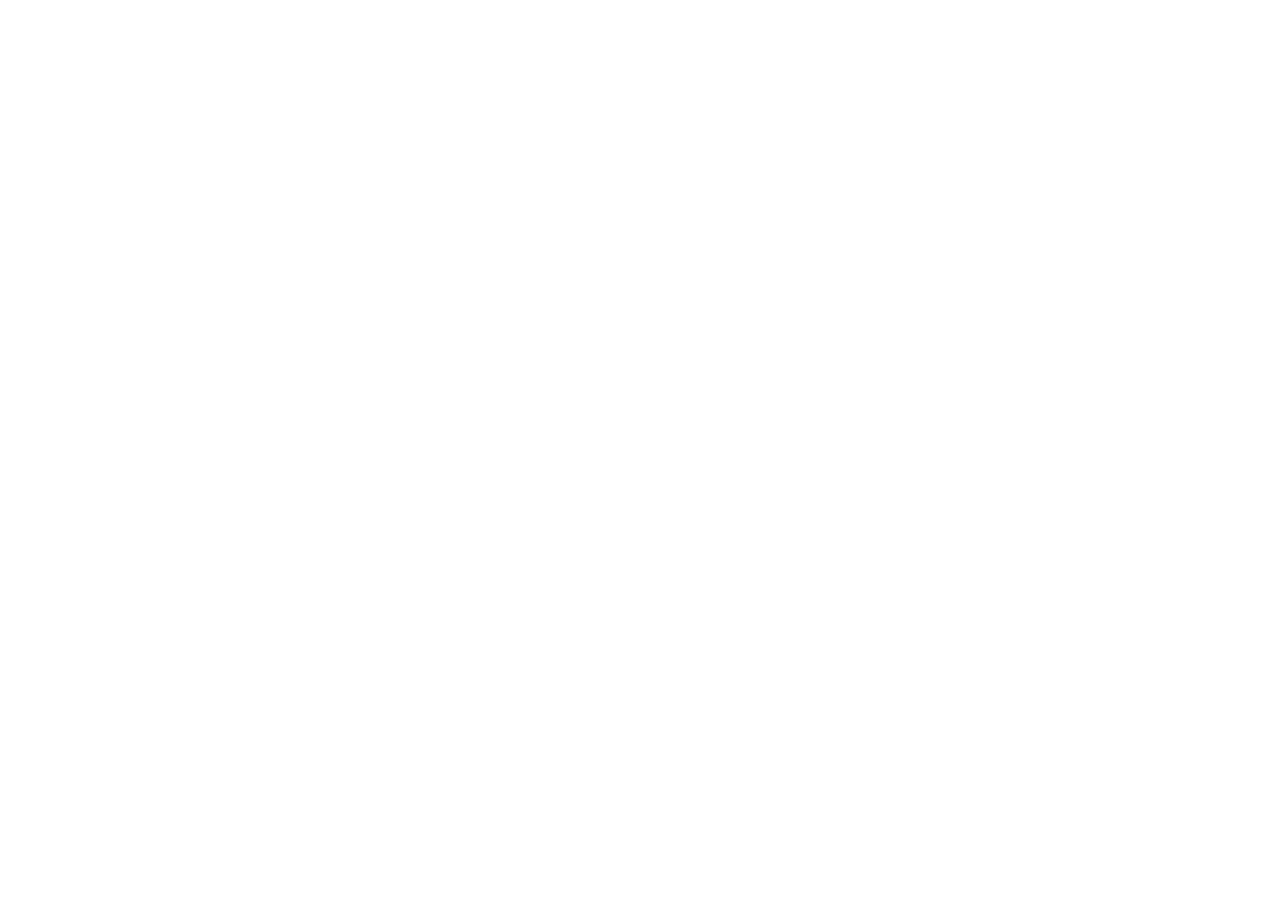
==== index.html @ 083254ec "Initial commit" ====
<!DOCTYPE html>
<html>  
    <head>
        <meta charset="utf-8">
        <title>Lab 09: The Employee Management Application</title>
        <script src="js/script.js"></script>
    </head>
    <body>
    
    </body>
</html>
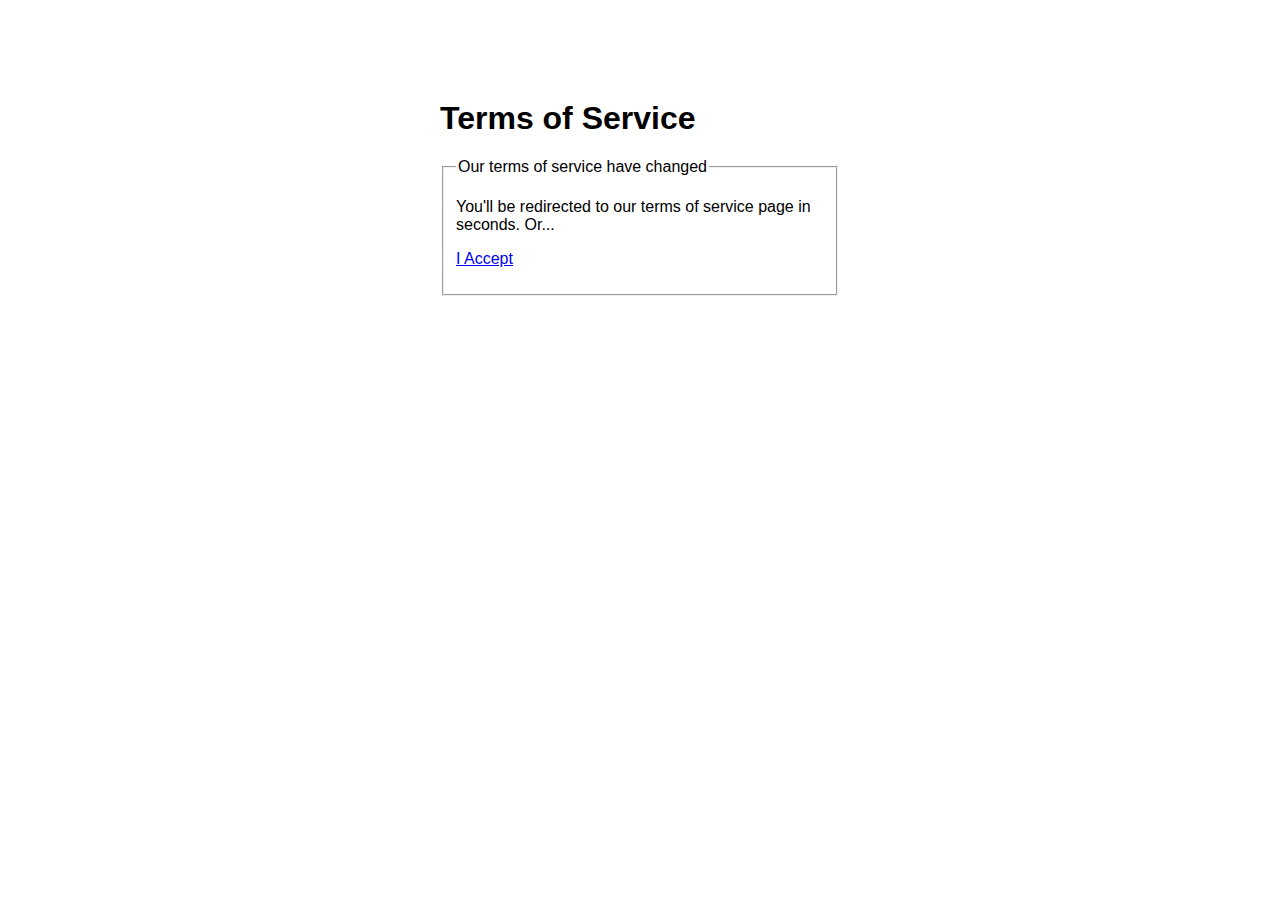
==== commit be1cc2bb: "updated lab and update to ES6" ====
--- a/index.html
+++ b/index.html
@@ -1,11 +1,17 @@
 <!DOCTYPE html>
-<html>  
-    <head>
-        <meta charset="utf-8">
-        <title>Lab 09: The Employee Management Application</title>
-        <script src="js/script.js"></script>
-    </head>
-    <body>
-    
-    </body>
+<html lang="en">
+<head>
+    <meta charset="UTF-8">
+    <title>Lab 09: Accept Terms of Service</title>
+    <link href="css/styles.css" rel="stylesheet">
+    <script src="js/script.js"></script>
+</head>
+<body>
+    <h1>Terms of Service</h1>
+    <fieldset><legend>Our terms of service have changed</legend>
+        <p>You'll be redirected to our terms of service page in <strong><span id="seconds"></span></strong> seconds. Or...</p>
+        <p><a href="javascript:;" id="accept">I Accept</a></p>
+        <p id="terms"></p>
+    </fieldset>
+</body>
 </html>--- a/css/styles.css
+++ b/css/styles.css
@@ -0,0 +1,5 @@
+body {
+    width: 400px;
+    margin: 100px auto;
+    font-family: sans-serif;
+}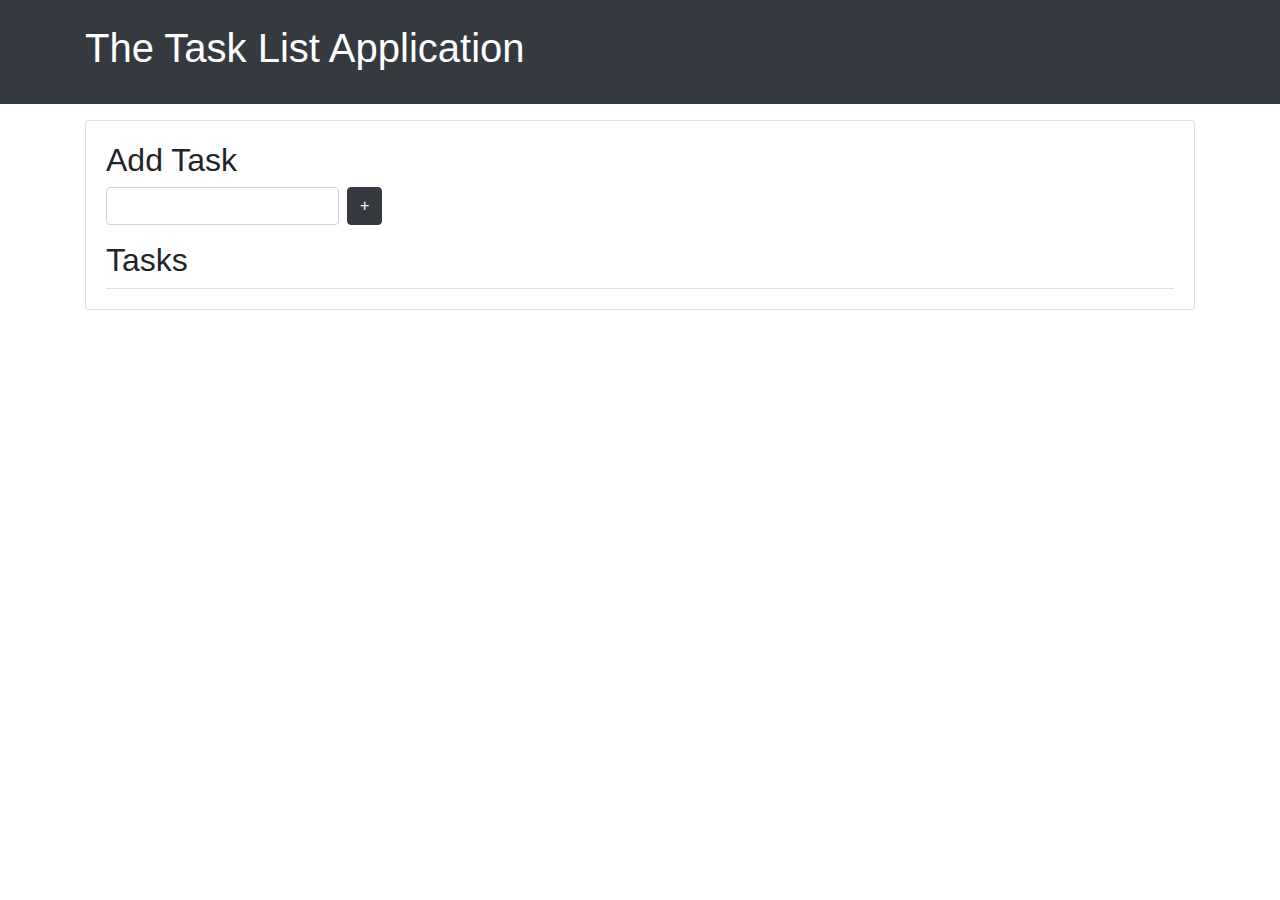
==== commit 597eb5b5: "Updated lab" ====
--- a/index.html
+++ b/index.html
@@ -2,16 +2,34 @@
 <html lang="en">
 <head>
     <meta charset="UTF-8">
-    <title>Lab 09: Accept Terms of Service</title>
-    <link href="css/styles.css" rel="stylesheet">
-    <script src="js/script.js"></script>
+    <meta http-equiv="X-UA-Compatible" content="IE=edge">
+    <meta name="viewport" content="width=device-width, initial-scale=1.0">
+    <title>Lab 10: The Task List Application</title>
+    <link rel="stylesheet" href="https://cdn.jsdelivr.net/npm/bootstrap@4.6.0/dist/css/bootstrap.min.css">
+    <script src="js/script.js" defer></script>
 </head>
 <body>
-    <h1>Terms of Service</h1>
-    <fieldset><legend>Our terms of service have changed</legend>
-        <p>You'll be redirected to our terms of service page in <strong><span id="seconds"></span></strong> seconds. Or...</p>
-        <p><a href="javascript:;" id="accept">I Accept</a></p>
-        <p id="terms"></p>
-    </fieldset>
+    <header id="main-header" class="bg-dark text-white p-4 mb-3">
+        <div class="container">
+            <div class="row">
+                <div class="col-md-12">
+                    <h1 class="header-title">The Task List Application</h1>
+                </div> 
+            </div>
+        </div>
+    </header>
+
+    <div class="container">
+        <div id="main" class="card card-body">
+            <h2 class="title">Add Task</h2>
+            <form action="" id="addForm" class="form-inline mb-3">
+                <input type="text" class="form-control mr-2" id="item">
+                <input type="submit" value="+" class="btn btn-dark">
+            </form>
+
+            <h2 class="title">Tasks</h2>
+            <ul id="items" class="list-group"></ul>
+        </div>
+    </div>
 </body>
 </html>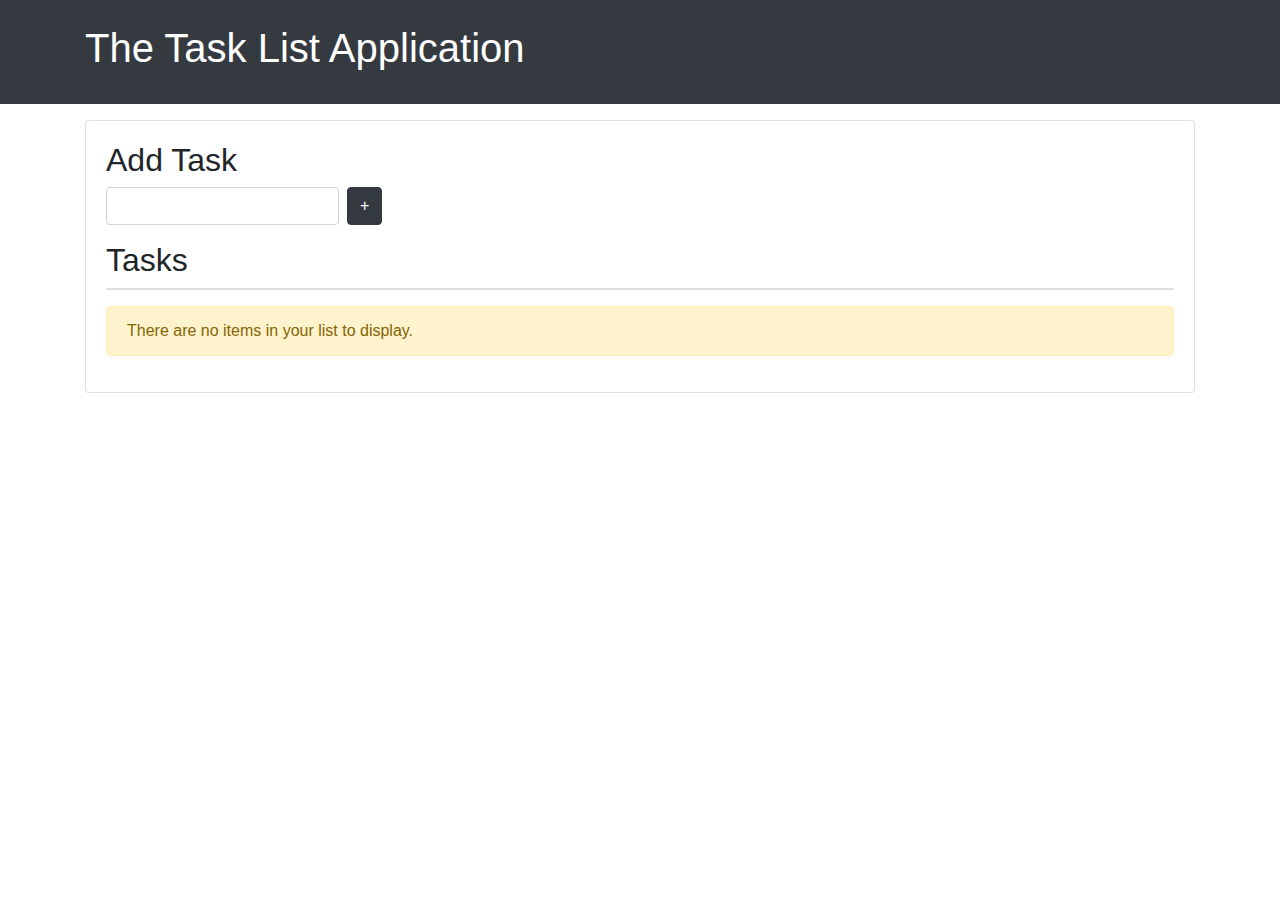
==== commit e1081131: "Updated code" ====
--- a/index.html
+++ b/index.html
@@ -4,9 +4,13 @@
     <meta charset="UTF-8">
     <meta http-equiv="X-UA-Compatible" content="IE=edge">
     <meta name="viewport" content="width=device-width, initial-scale=1.0">
-    <title>Lab 10: The Task List Application</title>
+    <title>Lab 9: The Task List Application</title>
     <link rel="stylesheet" href="https://cdn.jsdelivr.net/npm/bootstrap@4.6.0/dist/css/bootstrap.min.css">
     <script src="js/script.js" defer></script>
+    <style>
+        .show {display: block;}
+        span {display: none;}
+    </style>
 </head>
 <body>
     <header id="main-header" class="bg-dark text-white p-4 mb-3">
@@ -22,13 +26,14 @@
     <div class="container">
         <div id="main" class="card card-body">
             <h2 class="title">Add Task</h2>
-            <form action="" id="addForm" class="form-inline mb-3">
+            <form action="http://www.google.com" id="addForm" class="form-inline mb-3">
                 <input type="text" class="form-control mr-2" id="item">
                 <input type="submit" value="+" class="btn btn-dark">
             </form>
 
             <h2 class="title">Tasks</h2>
             <ul id="items" class="list-group"></ul>
+            <span class="alert alert-warning mt-3">There are no items in your list to display.</span>
         </div>
     </div>
 </body>
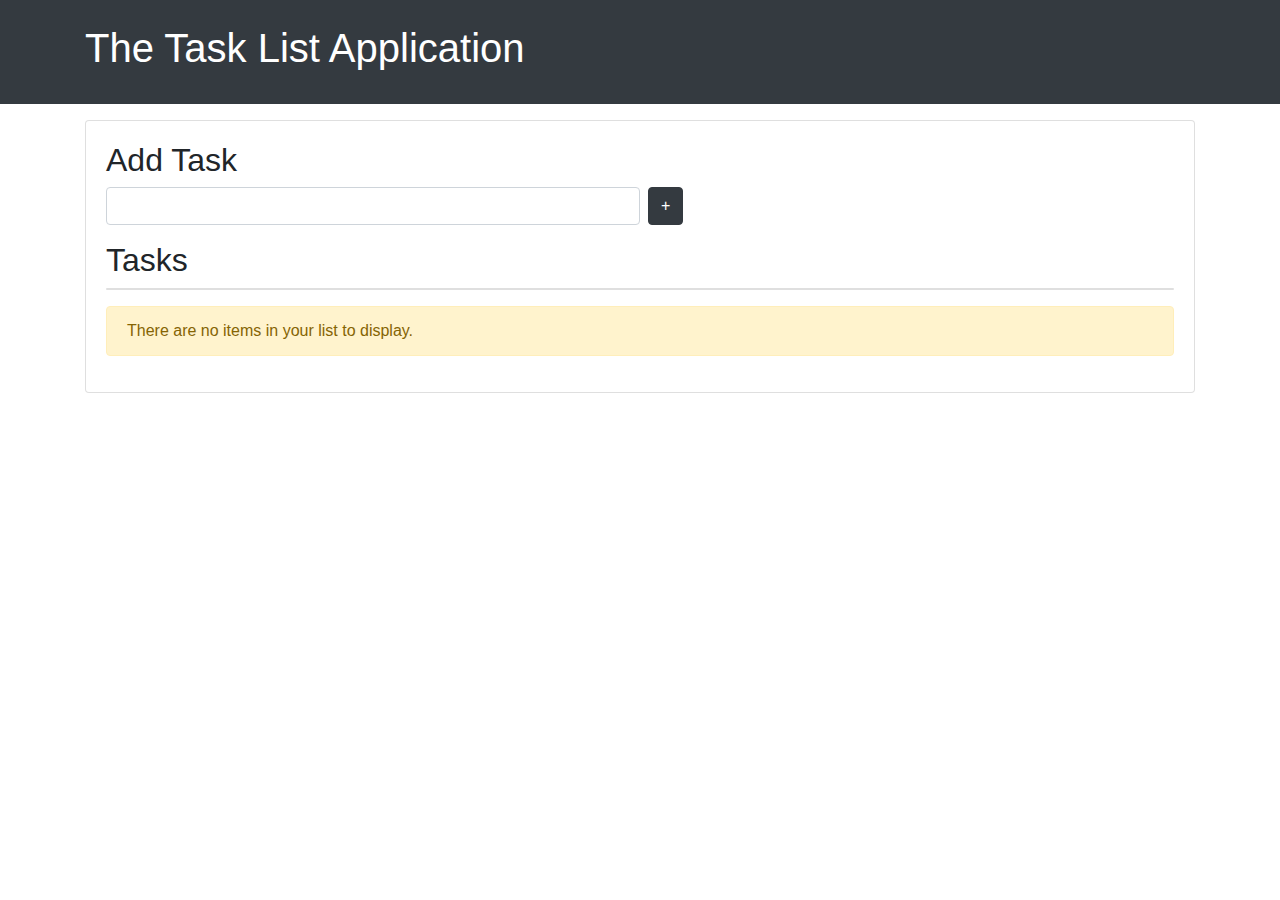
==== commit fa507870: "Updated code with bootstrap updates" ====
--- a/index.html
+++ b/index.html
@@ -26,8 +26,8 @@
     <div class="container">
         <div id="main" class="card card-body">
             <h2 class="title">Add Task</h2>
-            <form action="http://www.google.com" id="addForm" class="form-inline mb-3">
-                <input type="text" class="form-control mr-2" id="item">
+            <form action="" id="addForm" class="form-inline mb-3 d-flex">
+                <input type="text" style="width:50%;" class="form-control mr-2" id="item">
                 <input type="submit" value="+" class="btn btn-dark">
             </form>
 
